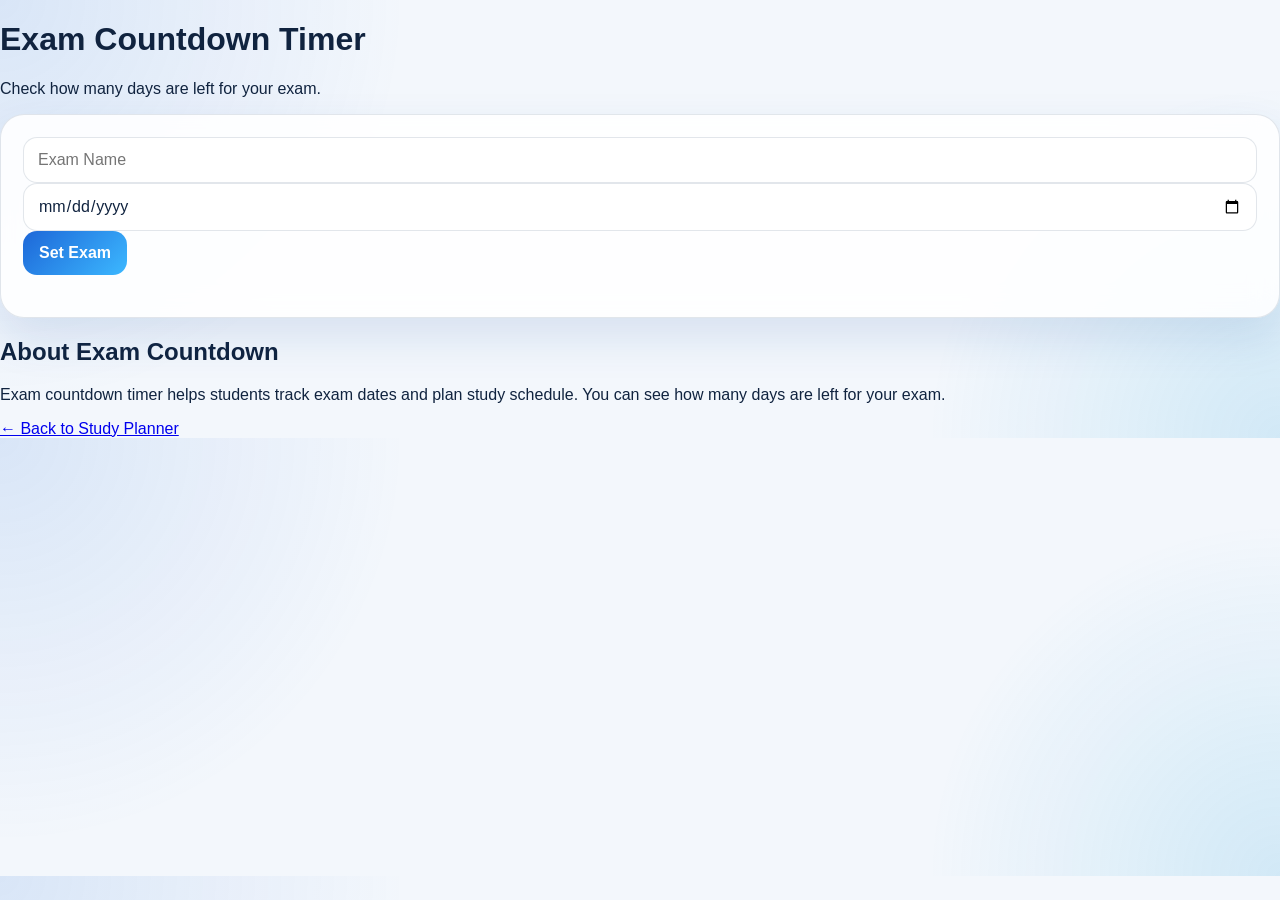
==== exam-countdown.html @ a7714326 "Add exam countdown timer HTML structure This HTML file implements an exam countdown timer that allow" ====
<!DOCTYPE html>
<html lang="en">
<head>
  <meta charset="UTF-8">
  <meta name="viewport" content="width=device-width, initial-scale=1.0">
  <title>Exam Countdown Timer - Days Left for Exam</title>

  <meta name="description" content="Free exam countdown timer for students. Check how many days left for your exam and plan your study.">
  <meta name="keywords" content="exam countdown timer, days left for exam, exam timer for students">
  <meta name="robots" content="index, follow">

  <link rel="stylesheet" href="style.css">
</head>
<body>

  <h1>Exam Countdown Timer</h1>
  <p>Check how many days are left for your exam.</p>

  <div class="card">
    <input type="text" id="examName" placeholder="Exam Name">
    <input type="date" id="examDate">
    <button onclick="setExam()">Set Exam</button>

    <h2 id="examTitle"></h2>
    <p id="countdown"></p>
  </div>

  <h2>About Exam Countdown</h2>
  <p>
    Exam countdown timer helps students track exam dates and plan study schedule.
    You can see how many days are left for your exam.
  </p>

  <a href="index.html">← Back to Study Planner</a>

<script>
function setExam() {
  let examName = document.getElementById("examName").value;
  let examDate = document.getElementById("examDate").value;

  if(examName === "" || examDate === "") return;

  let examTime = new Date(examDate).getTime();

  setInterval(function() {
    let now = new Date().getTime();
    let distance = examTime - now;

    let days = Math.floor(distance / (1000 * 60 * 60 * 24));

    document.getElementById("examTitle").innerText = examName;
    document.getElementById("countdown").innerText = days + " days left";
  }, 1000);
}
</script>

</body>
</html>
---- style.css ----
:root {
  --bg: #f3f7fc;
  --surface: rgba(255, 255, 255, 0.88);
  --surface-strong: #ffffff;
  --text: #10233f;
  --muted: #59708d;
  --primary: #1d67d8;
  --primary-dark: #1248a0;
  --accent: #dbe8ff;
  --border: rgba(17, 48, 93, 0.12);
  --shadow: 0 20px 45px rgba(18, 72, 160, 0.12);
  --success: #109868;
  --danger: #d64545;
  --warning: #f5a524;
}

body.dark-theme {
  --bg: #0a1320;
  --surface: rgba(14, 26, 43, 0.9);
  --surface-strong: #12233a;
  --text: #eaf2ff;
  --muted: #9ab0cb;
  --primary: #4b96ff;
  --primary-dark: #7bb1ff;
  --accent: rgba(75, 150, 255, 0.14);
  --border: rgba(154, 176, 203, 0.15);
  --shadow: 0 20px 45px rgba(0, 0, 0, 0.28);
  --success: #39d39b;
  --danger: #ff7c7c;
  --warning: #ffc24b;
}

* {
  box-sizing: border-box;
}

html {
  scroll-behavior: smooth;
}

body {
  margin: 0;
  font-family: "Plus Jakarta Sans", sans-serif;
  background:
    radial-gradient(circle at top left, rgba(29, 103, 216, 0.12), transparent 30%),
    radial-gradient(circle at bottom right, rgba(17, 152, 218, 0.15), transparent 26%),
    var(--bg);
  color: var(--text);
  transition: background 0.3s ease, color 0.3s ease;
}

button,
input,
select,
textarea {
  font: inherit;
}

.app-shell {
  min-height: 100vh;
  display: grid;
  grid-template-columns: 280px 1fr;
}

.sidebar {
  position: sticky;
  top: 0;
  height: 100vh;
  padding: 28px 22px;
  background: rgba(9, 28, 55, 0.94);
  color: #f3f8ff;
  display: flex;
  flex-direction: column;
  gap: 28px;
  border-right: 1px solid rgba(255, 255, 255, 0.08);
}

.brand {
  display: flex;
  align-items: center;
  gap: 14px;
}

.brand-icon {
  width: 52px;
  height: 52px;
  border-radius: 16px;
  display: grid;
  place-items: center;
  font-weight: 800;
  background: linear-gradient(135deg, #4b96ff, #72d7ff);
  color: #03162b;
  box-shadow: 0 14px 24px rgba(75, 150, 255, 0.35);
}

.brand h1,
.brand p,
.topbar h2,
.hero-card h3,
.card h3,
.countdown-panel h4 {
  margin: 0;
}

.brand p,
.eyebrow,
.hero-date,
.progress-label span,
.notes-footer small {
  color: var(--muted);
}

.brand p {
  color: rgba(243, 248, 255, 0.72);
}

.nav-links {
  display: flex;
  flex-direction: column;
  gap: 10px;
}

.nav-link,
.theme-toggle {
  border: 1px solid transparent;
  border-radius: 14px;
  padding: 13px 14px;
  color: inherit;
  background: transparent;
  text-decoration: none;
  display: flex;
  align-items: center;
  gap: 12px;
  transition: transform 0.25s ease, background 0.25s ease, border-color 0.25s ease;
}

.nav-link:hover,
.nav-link.active,
.theme-toggle:hover {
  background: rgba(255, 255, 255, 0.08);
  border-color: rgba(255, 255, 255, 0.08);
  transform: translateX(4px);
}

.sidebar-footer {
  margin-top: auto;
}

.content {
  padding: 28px;
}

.topbar {
  display: flex;
  align-items: center;
  gap: 16px;
  margin-bottom: 22px;
}

.menu-toggle {
  display: none;
  width: 44px;
  height: 44px;
  border: 1px solid var(--border);
  border-radius: 12px;
  background: var(--surface);
  color: var(--text);
}

.hero-card,
.card {
  background: var(--surface);
  border: 1px solid var(--border);
  box-shadow: var(--shadow);
  backdrop-filter: blur(14px);
  border-radius: 24px;
}

.hero-card {
  padding: 28px;
  display: flex;
  justify-content: space-between;
  align-items: center;
  gap: 20px;
  margin-bottom: 22px;
  animation: fadeUp 0.6s ease;
}

.hero-card h3 {
  font-size: clamp(1.6rem, 3vw, 2.4rem);
  margin-top: 8px;
}

.hero-stats {
  display: flex;
  gap: 14px;
  flex-wrap: wrap;
}

.mini-stat {
  min-width: 110px;
  background: var(--surface-strong);
  border: 1px solid var(--border);
  padding: 16px;
  border-radius: 18px;
  display: grid;
  gap: 6px;
  text-align: center;
}

.mini-stat span {
  font-size: 1.3rem;
}

.grid-layout {
  display: grid;
  grid-template-columns: repeat(2, minmax(0, 1fr));
  gap: 22px;
}

.card {
  padding: 22px;
  animation: fadeUp 0.7s ease;
}

.full-width {
  grid-column: 1 / -1;
}

.card-header {
  display: flex;
  justify-content: space-between;
  align-items: center;
  margin-bottom: 18px;
}

.card-icon {
  font-size: 1.4rem;
  width: 46px;
  height: 46px;
  display: grid;
  place-items: center;
  border-radius: 14px;
  background: var(--accent);
}

.inline-form,
.task-form {
  display: grid;
  gap: 12px;
  margin-bottom: 18px;
}

.inline-form {
  grid-template-columns: repeat(auto-fit, minmax(140px, 1fr));
}

.task-form {
  grid-template-columns: repeat(auto-fit, minmax(120px, 1fr));
}

input,
select,
textarea {
  width: 100%;
  border: 1px solid var(--border);
  background: var(--surface-strong);
  color: var(--text);
  border-radius: 14px;
  padding: 13px 14px;
  outline: none;
  transition: border-color 0.25s ease, box-shadow 0.25s ease;
}

input:focus,
select:focus,
textarea:focus {
  border-color: var(--primary);
  box-shadow: 0 0 0 4px rgba(29, 103, 216, 0.12);
}

button {
  border: none;
  border-radius: 14px;
  padding: 13px 16px;
  background: linear-gradient(135deg, var(--primary), #3cb8ff);
  color: white;
  font-weight: 700;
  cursor: pointer;
  transition: transform 0.22s ease, box-shadow 0.22s ease, opacity 0.22s ease;
}

button:hover {
  transform: translateY(-2px);
  box-shadow: 0 14px 26px rgba(29, 103, 216, 0.22);
}

.secondary-button {
  background: transparent;
  color: var(--text);
  border: 1px solid var(--border);
  box-shadow: none;
}

.list {
  list-style: none;
  padding: 0;
  margin: 0;
  display: grid;
  gap: 12px;
}

.list-item {
  background: var(--surface-strong);
  border: 1px solid var(--border);
  border-radius: 18px;
  padding: 15px 16px;
  display: flex;
  justify-content: space-between;
  align-items: center;
  gap: 14px;
}

.item-main {
  display: grid;
  gap: 6px;
}

.item-meta {
  display: flex;
  gap: 10px;
  flex-wrap: wrap;
  color: var(--muted);
  font-size: 0.92rem;
}

.task-status {
  display: flex;
  align-items: center;
  gap: 10px;
}

.task-complete {
  text-decoration: line-through;
  opacity: 0.75;
}

.badge {
  padding: 5px 10px;
  border-radius: 999px;
  font-size: 0.8rem;
  font-weight: 700;
}

.badge.high {
  background: rgba(214, 69, 69, 0.14);
  color: var(--danger);
}

.badge.medium {
  background: rgba(245, 165, 36, 0.18);
  color: #b06f00;
}

.badge.low {
  background: rgba(16, 152, 104, 0.16);
  color: var(--success);
}

.icon-button {
  width: 38px;
  height: 38px;
  border-radius: 12px;
  background: transparent;
  border: 1px solid var(--border);
  color: var(--text);
  padding: 0;
}

.progress-block {
  margin-bottom: 18px;
}

.progress-label {
  display: flex;
  justify-content: space-between;
  margin-bottom: 10px;
}

.progress-track {
  width: 100%;
  height: 14px;
  background: var(--accent);
  border-radius: 999px;
  overflow: hidden;
}

.progress-bar {
  height: 100%;
  width: 0;
  border-radius: inherit;
  background: linear-gradient(90deg, var(--primary), #56ceff);
  transition: width 0.35s ease;
}

.countdown-panel,
.pomodoro-panel {
  background: var(--surface-strong);
  border: 1px solid var(--border);
  border-radius: 20px;
  padding: 18px;
}

.pomodoro-panel {
  text-align: center;
}

.pomodoro-mode {
  font-weight: 700;
  color: var(--primary);
}

.pomodoro-time {
  font-size: clamp(2.2rem, 6vw, 3.7rem);
  font-weight: 800;
  margin: 10px 0 18px;
}

.pomodoro-actions {
  display: flex;
  justify-content: center;
  gap: 10px;
  flex-wrap: wrap;
}

textarea {
  resize: vertical;
  min-height: 220px;
}

.notes-footer {
  margin-top: 14px;
  display: flex;
  justify-content: space-between;
  align-items: center;
  gap: 10px;
}

.empty-state {
  color: var(--muted);
  text-align: center;
  border: 1px dashed var(--border);
  border-radius: 18px;
  padding: 18px;
  background: rgba(255, 255, 255, 0.04);
}

@keyframes fadeUp {
  from {
    opacity: 0;
    transform: translateY(16px);
  }
  to {
    opacity: 1;
    transform: translateY(0);
  }
}

@media (max-width: 960px) {
  .app-shell {
    grid-template-columns: 1fr;
  }

  .sidebar {
    position: fixed;
    left: -100%;
    width: 280px;
    z-index: 20;
    transition: left 0.3s ease;
  }

  .sidebar.open {
    left: 0;
  }

  .menu-toggle {
    display: inline-grid;
    place-items: center;
  }

  .content {
    padding: 18px;
  }

  .grid-layout {
    grid-template-columns: 1fr;
  }

  .hero-card {
    flex-direction: column;
    align-items: flex-start;
  }

  .full-width {
    grid-column: auto;
  }
}

@media (max-width: 640px) {
  .hero-card,
  .card {
    border-radius: 20px;
    padding: 18px;
  }

  .notes-footer,
  .list-item {
    flex-direction: column;
    align-items: stretch;
  }

  .task-status {
    justify-content: space-between;
  }
}
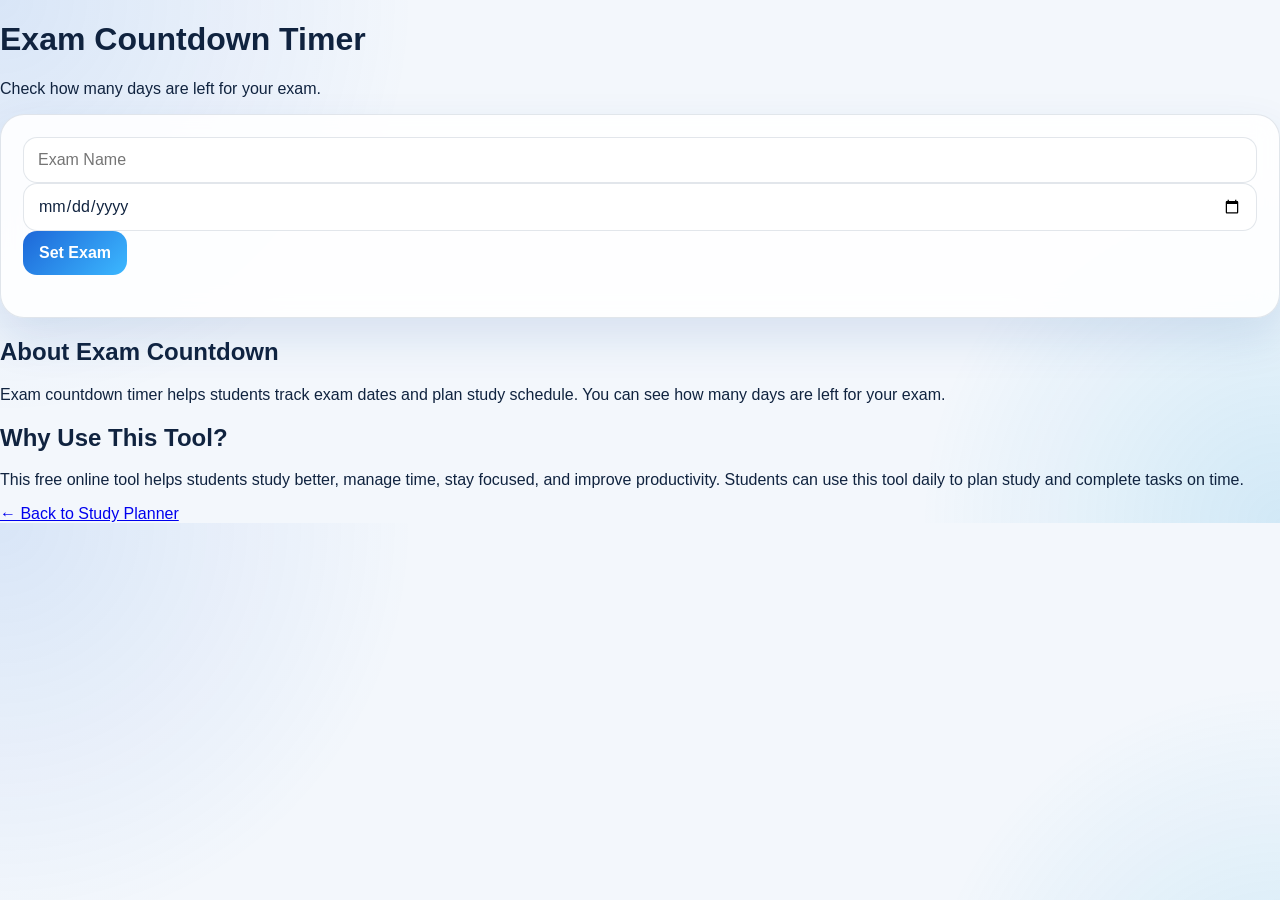
==== commit 7dd79f44: "Enhance description with benefits of the tool Added a section explaining the benefits of the exam co" ====
--- a/exam-countdown.html
+++ b/exam-countdown.html
@@ -30,7 +30,12 @@
     Exam countdown timer helps students track exam dates and plan study schedule.
     You can see how many days are left for your exam.
   </p>
-
+  <h2>Why Use This Tool?</h2>
+  <p>
+  This free online tool helps students study better, manage time, stay focused,
+  and improve productivity. Students can use this tool daily to plan study and
+  complete tasks on time.
+  </p>
   <a href="index.html">← Back to Study Planner</a>
 
 <script>
